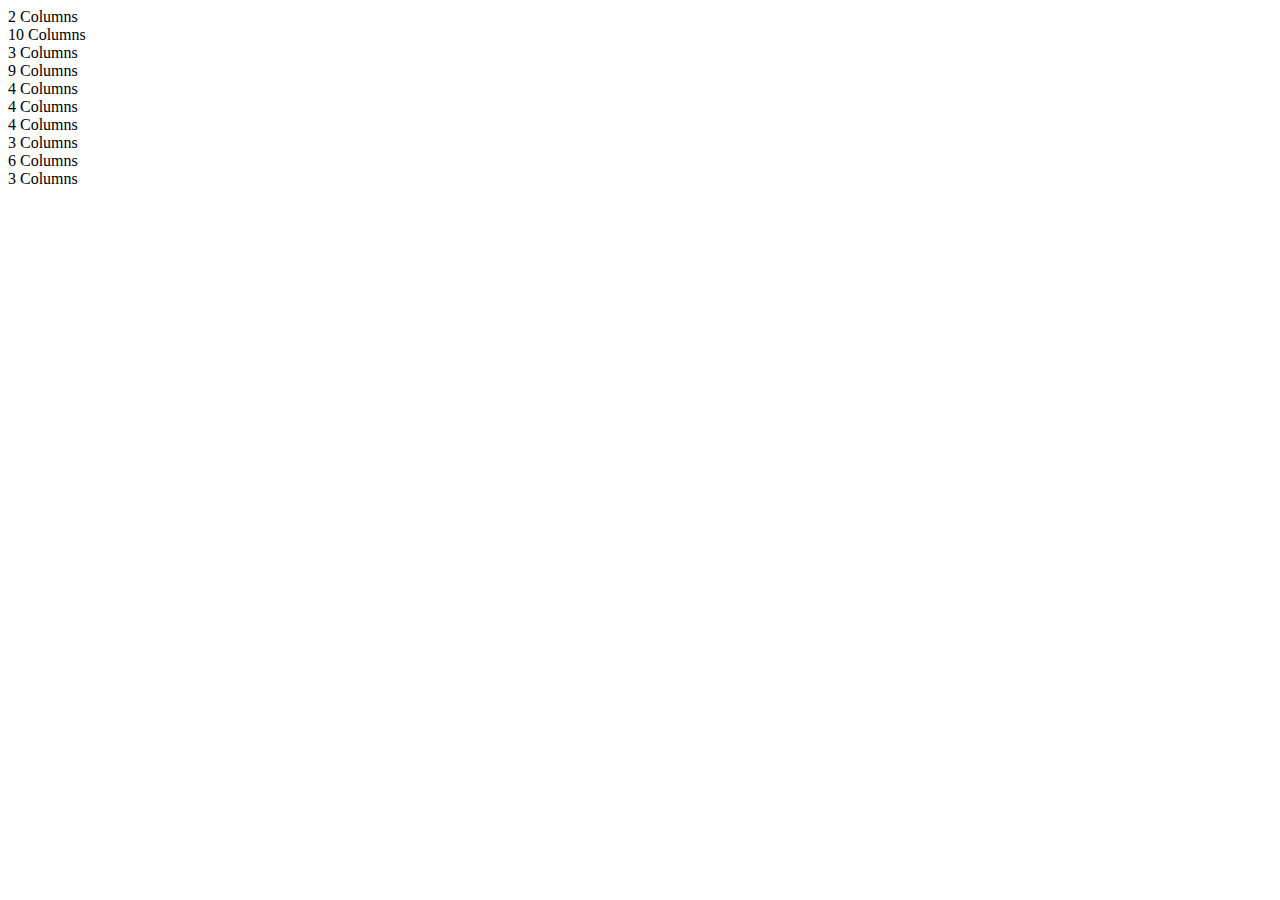
==== framework/test.html @ f55d3b2a "Add html and css content, including display:flex" ====
<!DOCTYPE html>
<html>
<head>
  <meta charset="utf-8">
  <title>Framework Test Page</title>
  <link rel="stylesheet" href="css/main.css">
</head>
<body>
  <div class="grid">
    <div class="row">
      <div class="col-2">2 Columns</div>
      <div class="col-10">10 Columns</div>
    </div>
    <div class="row">
      <div class="col-3">3 Columns</div>
      <div class="col-9">9 Columns</div>
    </div>
    <div class="row">
      <div class="col-4">4 Columns</div>
      <div class="col-4">4 Columns</div>
      <div class="col-4">4 Columns</div>
    </div>
    <div class="row">
      <div class="col-3">3 Columns</div>
      <div class="col-6">6 Columns</div>
      <div class="col-3">3 Columns</div>
    </div>
  </div>
</body>
</html>
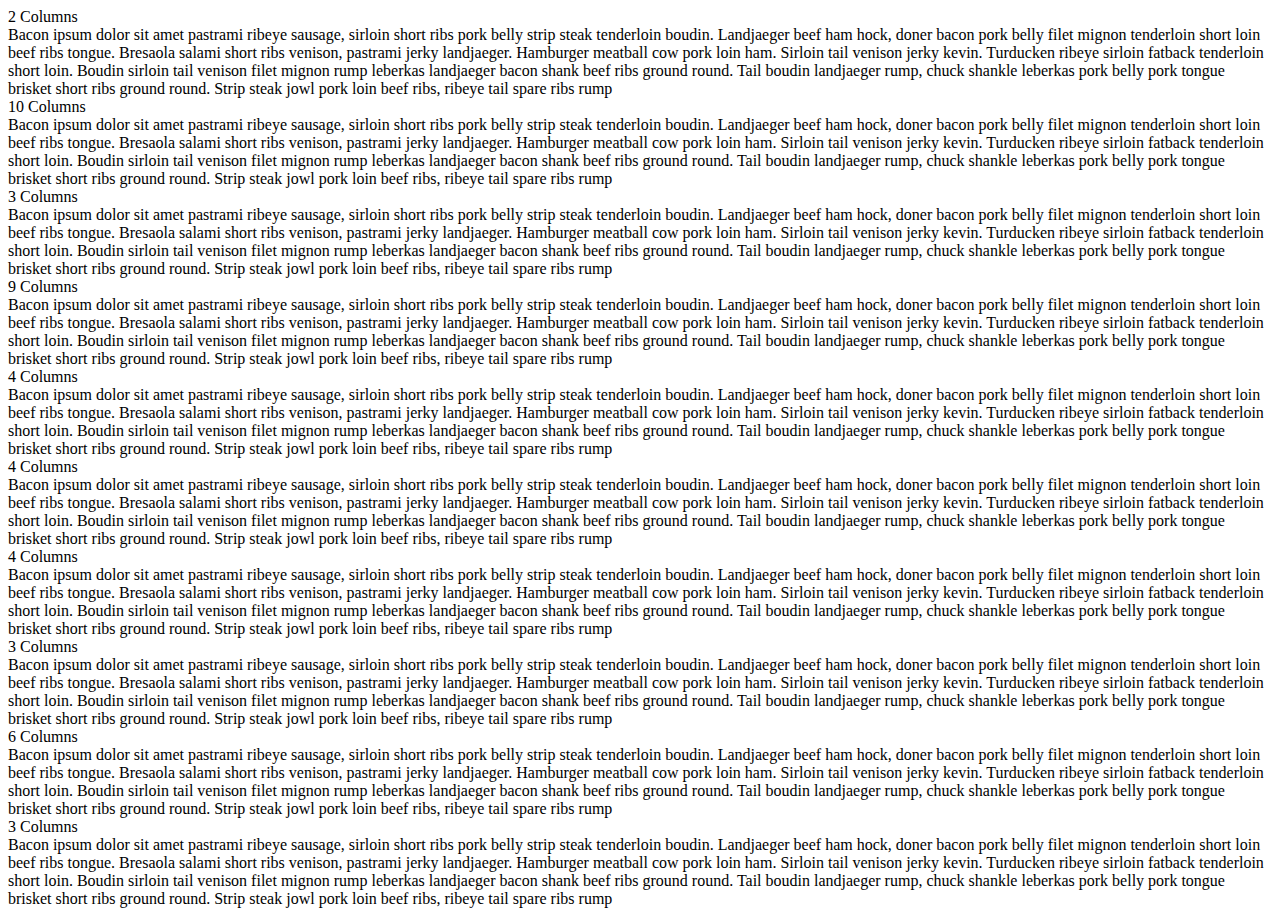
==== commit 9aad46c3: "Add Bacon Ipsum filler text" ====
--- a/framework/test.html
+++ b/framework/test.html
@@ -8,22 +8,32 @@
 <body>
   <div class="grid">
     <div class="row">
-      <div class="col-2">2 Columns</div>
-      <div class="col-10">10 Columns</div>
+      <div class="col-2">2 Columns<br>
+      Bacon ipsum dolor sit amet pastrami ribeye sausage, sirloin short ribs pork belly strip steak tenderloin boudin. Landjaeger beef ham hock, doner bacon pork belly filet mignon tenderloin short loin beef ribs tongue. Bresaola salami short ribs venison, pastrami jerky landjaeger. Hamburger meatball cow pork loin ham. Sirloin tail venison jerky kevin. Turducken ribeye sirloin fatback tenderloin short loin. Boudin sirloin tail venison filet mignon rump leberkas landjaeger bacon shank beef ribs ground round. Tail boudin landjaeger rump, chuck shankle leberkas pork belly pork tongue brisket short ribs ground round. Strip steak jowl pork loin beef ribs, ribeye tail spare ribs rump</div>
+      <div class="col-10">10 Columns<br>
+      Bacon ipsum dolor sit amet pastrami ribeye sausage, sirloin short ribs pork belly strip steak tenderloin boudin. Landjaeger beef ham hock, doner bacon pork belly filet mignon tenderloin short loin beef ribs tongue. Bresaola salami short ribs venison, pastrami jerky landjaeger. Hamburger meatball cow pork loin ham. Sirloin tail venison jerky kevin. Turducken ribeye sirloin fatback tenderloin short loin. Boudin sirloin tail venison filet mignon rump leberkas landjaeger bacon shank beef ribs ground round. Tail boudin landjaeger rump, chuck shankle leberkas pork belly pork tongue brisket short ribs ground round. Strip steak jowl pork loin beef ribs, ribeye tail spare ribs rump</div>
     </div>
     <div class="row">
-      <div class="col-3">3 Columns</div>
-      <div class="col-9">9 Columns</div>
+      <div class="col-3">3 Columns<br>
+      Bacon ipsum dolor sit amet pastrami ribeye sausage, sirloin short ribs pork belly strip steak tenderloin boudin. Landjaeger beef ham hock, doner bacon pork belly filet mignon tenderloin short loin beef ribs tongue. Bresaola salami short ribs venison, pastrami jerky landjaeger. Hamburger meatball cow pork loin ham. Sirloin tail venison jerky kevin. Turducken ribeye sirloin fatback tenderloin short loin. Boudin sirloin tail venison filet mignon rump leberkas landjaeger bacon shank beef ribs ground round. Tail boudin landjaeger rump, chuck shankle leberkas pork belly pork tongue brisket short ribs ground round. Strip steak jowl pork loin beef ribs, ribeye tail spare ribs rump</div>
+      <div class="col-9">9 Columns<br>
+      Bacon ipsum dolor sit amet pastrami ribeye sausage, sirloin short ribs pork belly strip steak tenderloin boudin. Landjaeger beef ham hock, doner bacon pork belly filet mignon tenderloin short loin beef ribs tongue. Bresaola salami short ribs venison, pastrami jerky landjaeger. Hamburger meatball cow pork loin ham. Sirloin tail venison jerky kevin. Turducken ribeye sirloin fatback tenderloin short loin. Boudin sirloin tail venison filet mignon rump leberkas landjaeger bacon shank beef ribs ground round. Tail boudin landjaeger rump, chuck shankle leberkas pork belly pork tongue brisket short ribs ground round. Strip steak jowl pork loin beef ribs, ribeye tail spare ribs rump</div>
     </div>
     <div class="row">
-      <div class="col-4">4 Columns</div>
-      <div class="col-4">4 Columns</div>
-      <div class="col-4">4 Columns</div>
+      <div class="col-4">4 Columns<br>
+      Bacon ipsum dolor sit amet pastrami ribeye sausage, sirloin short ribs pork belly strip steak tenderloin boudin. Landjaeger beef ham hock, doner bacon pork belly filet mignon tenderloin short loin beef ribs tongue. Bresaola salami short ribs venison, pastrami jerky landjaeger. Hamburger meatball cow pork loin ham. Sirloin tail venison jerky kevin. Turducken ribeye sirloin fatback tenderloin short loin. Boudin sirloin tail venison filet mignon rump leberkas landjaeger bacon shank beef ribs ground round. Tail boudin landjaeger rump, chuck shankle leberkas pork belly pork tongue brisket short ribs ground round. Strip steak jowl pork loin beef ribs, ribeye tail spare ribs rump</div>
+      <div class="col-4">4 Columns<br>
+      Bacon ipsum dolor sit amet pastrami ribeye sausage, sirloin short ribs pork belly strip steak tenderloin boudin. Landjaeger beef ham hock, doner bacon pork belly filet mignon tenderloin short loin beef ribs tongue. Bresaola salami short ribs venison, pastrami jerky landjaeger. Hamburger meatball cow pork loin ham. Sirloin tail venison jerky kevin. Turducken ribeye sirloin fatback tenderloin short loin. Boudin sirloin tail venison filet mignon rump leberkas landjaeger bacon shank beef ribs ground round. Tail boudin landjaeger rump, chuck shankle leberkas pork belly pork tongue brisket short ribs ground round. Strip steak jowl pork loin beef ribs, ribeye tail spare ribs rump</div>
+      <div class="col-4">4 Columns<br>
+      Bacon ipsum dolor sit amet pastrami ribeye sausage, sirloin short ribs pork belly strip steak tenderloin boudin. Landjaeger beef ham hock, doner bacon pork belly filet mignon tenderloin short loin beef ribs tongue. Bresaola salami short ribs venison, pastrami jerky landjaeger. Hamburger meatball cow pork loin ham. Sirloin tail venison jerky kevin. Turducken ribeye sirloin fatback tenderloin short loin. Boudin sirloin tail venison filet mignon rump leberkas landjaeger bacon shank beef ribs ground round. Tail boudin landjaeger rump, chuck shankle leberkas pork belly pork tongue brisket short ribs ground round. Strip steak jowl pork loin beef ribs, ribeye tail spare ribs rump</div>
     </div>
     <div class="row">
-      <div class="col-3">3 Columns</div>
-      <div class="col-6">6 Columns</div>
-      <div class="col-3">3 Columns</div>
+      <div class="col-3">3 Columns<br>
+      Bacon ipsum dolor sit amet pastrami ribeye sausage, sirloin short ribs pork belly strip steak tenderloin boudin. Landjaeger beef ham hock, doner bacon pork belly filet mignon tenderloin short loin beef ribs tongue. Bresaola salami short ribs venison, pastrami jerky landjaeger. Hamburger meatball cow pork loin ham. Sirloin tail venison jerky kevin. Turducken ribeye sirloin fatback tenderloin short loin. Boudin sirloin tail venison filet mignon rump leberkas landjaeger bacon shank beef ribs ground round. Tail boudin landjaeger rump, chuck shankle leberkas pork belly pork tongue brisket short ribs ground round. Strip steak jowl pork loin beef ribs, ribeye tail spare ribs rump</div>
+      <div class="col-6">6 Columns<br>
+      Bacon ipsum dolor sit amet pastrami ribeye sausage, sirloin short ribs pork belly strip steak tenderloin boudin. Landjaeger beef ham hock, doner bacon pork belly filet mignon tenderloin short loin beef ribs tongue. Bresaola salami short ribs venison, pastrami jerky landjaeger. Hamburger meatball cow pork loin ham. Sirloin tail venison jerky kevin. Turducken ribeye sirloin fatback tenderloin short loin. Boudin sirloin tail venison filet mignon rump leberkas landjaeger bacon shank beef ribs ground round. Tail boudin landjaeger rump, chuck shankle leberkas pork belly pork tongue brisket short ribs ground round. Strip steak jowl pork loin beef ribs, ribeye tail spare ribs rump</div>
+      <div class="col-3">3 Columns<br>
+      Bacon ipsum dolor sit amet pastrami ribeye sausage, sirloin short ribs pork belly strip steak tenderloin boudin. Landjaeger beef ham hock, doner bacon pork belly filet mignon tenderloin short loin beef ribs tongue. Bresaola salami short ribs venison, pastrami jerky landjaeger. Hamburger meatball cow pork loin ham. Sirloin tail venison jerky kevin. Turducken ribeye sirloin fatback tenderloin short loin. Boudin sirloin tail venison filet mignon rump leberkas landjaeger bacon shank beef ribs ground round. Tail boudin landjaeger rump, chuck shankle leberkas pork belly pork tongue brisket short ribs ground round. Strip steak jowl pork loin beef ribs, ribeye tail spare ribs rump</div>
     </div>
   </div>
 </body>
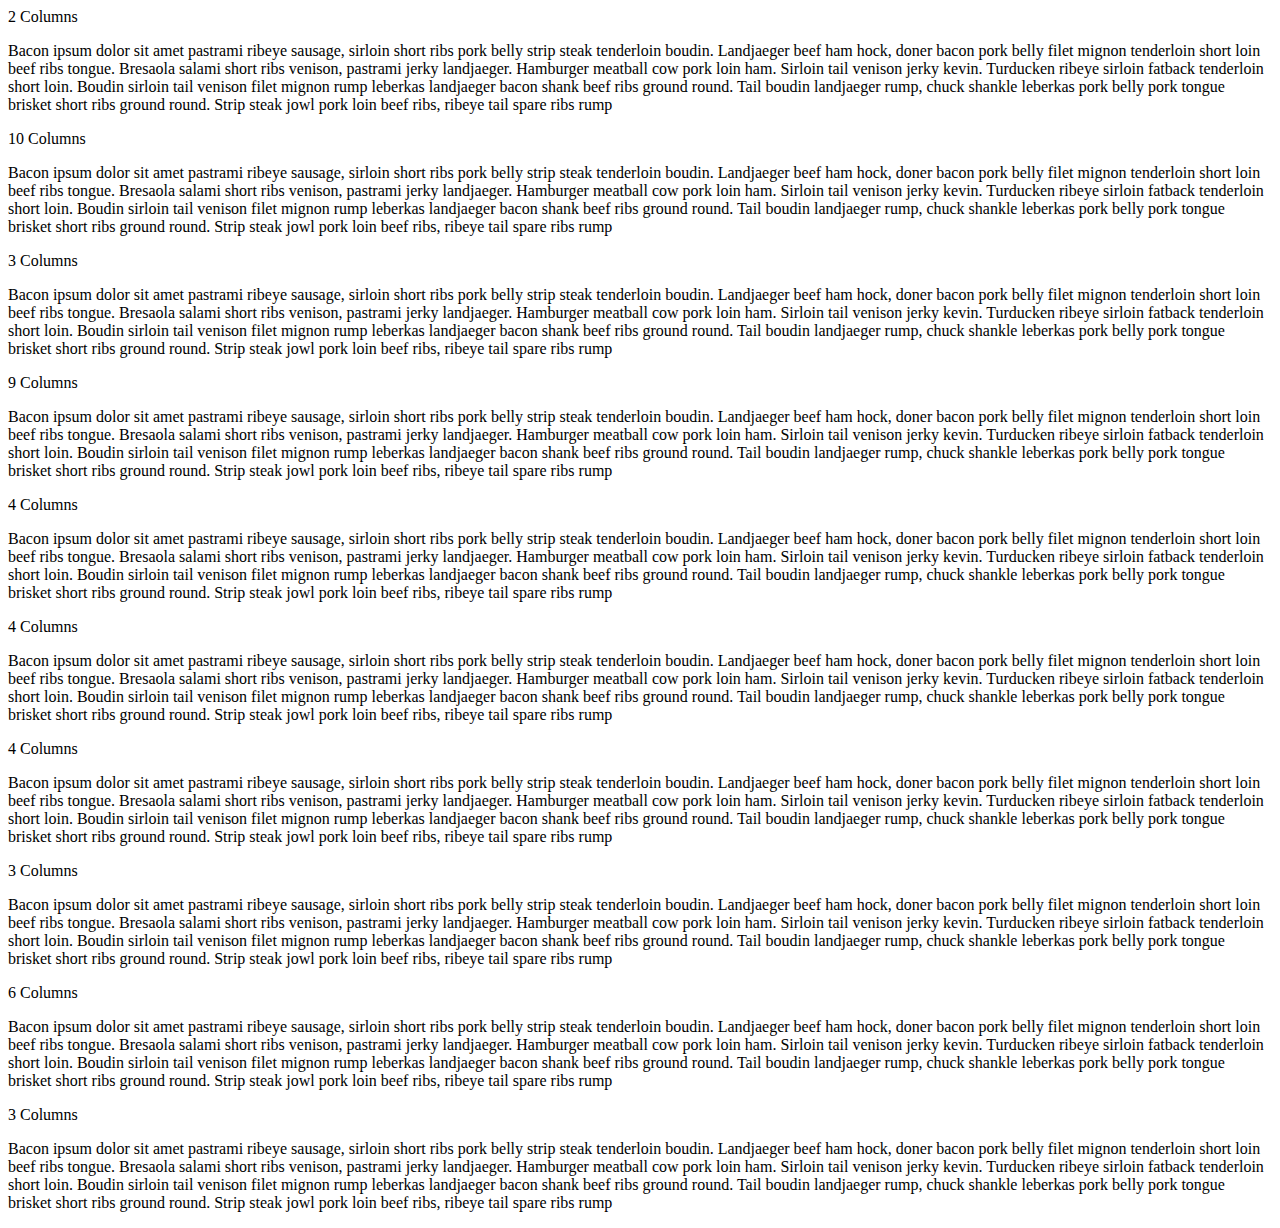
==== commit d5d8a01a: "Add <p> tags to Bacon ipsum" ====
--- a/framework/test.html
+++ b/framework/test.html
@@ -9,31 +9,31 @@
   <div class="grid">
     <div class="row">
       <div class="col-2">2 Columns<br>
-      Bacon ipsum dolor sit amet pastrami ribeye sausage, sirloin short ribs pork belly strip steak tenderloin boudin. Landjaeger beef ham hock, doner bacon pork belly filet mignon tenderloin short loin beef ribs tongue. Bresaola salami short ribs venison, pastrami jerky landjaeger. Hamburger meatball cow pork loin ham. Sirloin tail venison jerky kevin. Turducken ribeye sirloin fatback tenderloin short loin. Boudin sirloin tail venison filet mignon rump leberkas landjaeger bacon shank beef ribs ground round. Tail boudin landjaeger rump, chuck shankle leberkas pork belly pork tongue brisket short ribs ground round. Strip steak jowl pork loin beef ribs, ribeye tail spare ribs rump</div>
+      <p>Bacon ipsum dolor sit amet pastrami ribeye sausage, sirloin short ribs pork belly strip steak tenderloin boudin. Landjaeger beef ham hock, doner bacon pork belly filet mignon tenderloin short loin beef ribs tongue. Bresaola salami short ribs venison, pastrami jerky landjaeger. Hamburger meatball cow pork loin ham. Sirloin tail venison jerky kevin. Turducken ribeye sirloin fatback tenderloin short loin. Boudin sirloin tail venison filet mignon rump leberkas landjaeger bacon shank beef ribs ground round. Tail boudin landjaeger rump, chuck shankle leberkas pork belly pork tongue brisket short ribs ground round. Strip steak jowl pork loin beef ribs, ribeye tail spare ribs rump</p></div>
       <div class="col-10">10 Columns<br>
-      Bacon ipsum dolor sit amet pastrami ribeye sausage, sirloin short ribs pork belly strip steak tenderloin boudin. Landjaeger beef ham hock, doner bacon pork belly filet mignon tenderloin short loin beef ribs tongue. Bresaola salami short ribs venison, pastrami jerky landjaeger. Hamburger meatball cow pork loin ham. Sirloin tail venison jerky kevin. Turducken ribeye sirloin fatback tenderloin short loin. Boudin sirloin tail venison filet mignon rump leberkas landjaeger bacon shank beef ribs ground round. Tail boudin landjaeger rump, chuck shankle leberkas pork belly pork tongue brisket short ribs ground round. Strip steak jowl pork loin beef ribs, ribeye tail spare ribs rump</div>
+      <p>Bacon ipsum dolor sit amet pastrami ribeye sausage, sirloin short ribs pork belly strip steak tenderloin boudin. Landjaeger beef ham hock, doner bacon pork belly filet mignon tenderloin short loin beef ribs tongue. Bresaola salami short ribs venison, pastrami jerky landjaeger. Hamburger meatball cow pork loin ham. Sirloin tail venison jerky kevin. Turducken ribeye sirloin fatback tenderloin short loin. Boudin sirloin tail venison filet mignon rump leberkas landjaeger bacon shank beef ribs ground round. Tail boudin landjaeger rump, chuck shankle leberkas pork belly pork tongue brisket short ribs ground round. Strip steak jowl pork loin beef ribs, ribeye tail spare ribs rump</p></div>
     </div>
     <div class="row">
       <div class="col-3">3 Columns<br>
-      Bacon ipsum dolor sit amet pastrami ribeye sausage, sirloin short ribs pork belly strip steak tenderloin boudin. Landjaeger beef ham hock, doner bacon pork belly filet mignon tenderloin short loin beef ribs tongue. Bresaola salami short ribs venison, pastrami jerky landjaeger. Hamburger meatball cow pork loin ham. Sirloin tail venison jerky kevin. Turducken ribeye sirloin fatback tenderloin short loin. Boudin sirloin tail venison filet mignon rump leberkas landjaeger bacon shank beef ribs ground round. Tail boudin landjaeger rump, chuck shankle leberkas pork belly pork tongue brisket short ribs ground round. Strip steak jowl pork loin beef ribs, ribeye tail spare ribs rump</div>
+      <p>Bacon ipsum dolor sit amet pastrami ribeye sausage, sirloin short ribs pork belly strip steak tenderloin boudin. Landjaeger beef ham hock, doner bacon pork belly filet mignon tenderloin short loin beef ribs tongue. Bresaola salami short ribs venison, pastrami jerky landjaeger. Hamburger meatball cow pork loin ham. Sirloin tail venison jerky kevin. Turducken ribeye sirloin fatback tenderloin short loin. Boudin sirloin tail venison filet mignon rump leberkas landjaeger bacon shank beef ribs ground round. Tail boudin landjaeger rump, chuck shankle leberkas pork belly pork tongue brisket short ribs ground round. Strip steak jowl pork loin beef ribs, ribeye tail spare ribs rump</p></div>
       <div class="col-9">9 Columns<br>
-      Bacon ipsum dolor sit amet pastrami ribeye sausage, sirloin short ribs pork belly strip steak tenderloin boudin. Landjaeger beef ham hock, doner bacon pork belly filet mignon tenderloin short loin beef ribs tongue. Bresaola salami short ribs venison, pastrami jerky landjaeger. Hamburger meatball cow pork loin ham. Sirloin tail venison jerky kevin. Turducken ribeye sirloin fatback tenderloin short loin. Boudin sirloin tail venison filet mignon rump leberkas landjaeger bacon shank beef ribs ground round. Tail boudin landjaeger rump, chuck shankle leberkas pork belly pork tongue brisket short ribs ground round. Strip steak jowl pork loin beef ribs, ribeye tail spare ribs rump</div>
+      <p>Bacon ipsum dolor sit amet pastrami ribeye sausage, sirloin short ribs pork belly strip steak tenderloin boudin. Landjaeger beef ham hock, doner bacon pork belly filet mignon tenderloin short loin beef ribs tongue. Bresaola salami short ribs venison, pastrami jerky landjaeger. Hamburger meatball cow pork loin ham. Sirloin tail venison jerky kevin. Turducken ribeye sirloin fatback tenderloin short loin. Boudin sirloin tail venison filet mignon rump leberkas landjaeger bacon shank beef ribs ground round. Tail boudin landjaeger rump, chuck shankle leberkas pork belly pork tongue brisket short ribs ground round. Strip steak jowl pork loin beef ribs, ribeye tail spare ribs rump</p></div>
     </div>
     <div class="row">
       <div class="col-4">4 Columns<br>
-      Bacon ipsum dolor sit amet pastrami ribeye sausage, sirloin short ribs pork belly strip steak tenderloin boudin. Landjaeger beef ham hock, doner bacon pork belly filet mignon tenderloin short loin beef ribs tongue. Bresaola salami short ribs venison, pastrami jerky landjaeger. Hamburger meatball cow pork loin ham. Sirloin tail venison jerky kevin. Turducken ribeye sirloin fatback tenderloin short loin. Boudin sirloin tail venison filet mignon rump leberkas landjaeger bacon shank beef ribs ground round. Tail boudin landjaeger rump, chuck shankle leberkas pork belly pork tongue brisket short ribs ground round. Strip steak jowl pork loin beef ribs, ribeye tail spare ribs rump</div>
+      <p>Bacon ipsum dolor sit amet pastrami ribeye sausage, sirloin short ribs pork belly strip steak tenderloin boudin. Landjaeger beef ham hock, doner bacon pork belly filet mignon tenderloin short loin beef ribs tongue. Bresaola salami short ribs venison, pastrami jerky landjaeger. Hamburger meatball cow pork loin ham. Sirloin tail venison jerky kevin. Turducken ribeye sirloin fatback tenderloin short loin. Boudin sirloin tail venison filet mignon rump leberkas landjaeger bacon shank beef ribs ground round. Tail boudin landjaeger rump, chuck shankle leberkas pork belly pork tongue brisket short ribs ground round. Strip steak jowl pork loin beef ribs, ribeye tail spare ribs rump</p></div>
       <div class="col-4">4 Columns<br>
-      Bacon ipsum dolor sit amet pastrami ribeye sausage, sirloin short ribs pork belly strip steak tenderloin boudin. Landjaeger beef ham hock, doner bacon pork belly filet mignon tenderloin short loin beef ribs tongue. Bresaola salami short ribs venison, pastrami jerky landjaeger. Hamburger meatball cow pork loin ham. Sirloin tail venison jerky kevin. Turducken ribeye sirloin fatback tenderloin short loin. Boudin sirloin tail venison filet mignon rump leberkas landjaeger bacon shank beef ribs ground round. Tail boudin landjaeger rump, chuck shankle leberkas pork belly pork tongue brisket short ribs ground round. Strip steak jowl pork loin beef ribs, ribeye tail spare ribs rump</div>
+      <p>Bacon ipsum dolor sit amet pastrami ribeye sausage, sirloin short ribs pork belly strip steak tenderloin boudin. Landjaeger beef ham hock, doner bacon pork belly filet mignon tenderloin short loin beef ribs tongue. Bresaola salami short ribs venison, pastrami jerky landjaeger. Hamburger meatball cow pork loin ham. Sirloin tail venison jerky kevin. Turducken ribeye sirloin fatback tenderloin short loin. Boudin sirloin tail venison filet mignon rump leberkas landjaeger bacon shank beef ribs ground round. Tail boudin landjaeger rump, chuck shankle leberkas pork belly pork tongue brisket short ribs ground round. Strip steak jowl pork loin beef ribs, ribeye tail spare ribs rump</P></div>
       <div class="col-4">4 Columns<br>
-      Bacon ipsum dolor sit amet pastrami ribeye sausage, sirloin short ribs pork belly strip steak tenderloin boudin. Landjaeger beef ham hock, doner bacon pork belly filet mignon tenderloin short loin beef ribs tongue. Bresaola salami short ribs venison, pastrami jerky landjaeger. Hamburger meatball cow pork loin ham. Sirloin tail venison jerky kevin. Turducken ribeye sirloin fatback tenderloin short loin. Boudin sirloin tail venison filet mignon rump leberkas landjaeger bacon shank beef ribs ground round. Tail boudin landjaeger rump, chuck shankle leberkas pork belly pork tongue brisket short ribs ground round. Strip steak jowl pork loin beef ribs, ribeye tail spare ribs rump</div>
+      <p>Bacon ipsum dolor sit amet pastrami ribeye sausage, sirloin short ribs pork belly strip steak tenderloin boudin. Landjaeger beef ham hock, doner bacon pork belly filet mignon tenderloin short loin beef ribs tongue. Bresaola salami short ribs venison, pastrami jerky landjaeger. Hamburger meatball cow pork loin ham. Sirloin tail venison jerky kevin. Turducken ribeye sirloin fatback tenderloin short loin. Boudin sirloin tail venison filet mignon rump leberkas landjaeger bacon shank beef ribs ground round. Tail boudin landjaeger rump, chuck shankle leberkas pork belly pork tongue brisket short ribs ground round. Strip steak jowl pork loin beef ribs, ribeye tail spare ribs rump</P></div>
     </div>
     <div class="row">
       <div class="col-3">3 Columns<br>
-      Bacon ipsum dolor sit amet pastrami ribeye sausage, sirloin short ribs pork belly strip steak tenderloin boudin. Landjaeger beef ham hock, doner bacon pork belly filet mignon tenderloin short loin beef ribs tongue. Bresaola salami short ribs venison, pastrami jerky landjaeger. Hamburger meatball cow pork loin ham. Sirloin tail venison jerky kevin. Turducken ribeye sirloin fatback tenderloin short loin. Boudin sirloin tail venison filet mignon rump leberkas landjaeger bacon shank beef ribs ground round. Tail boudin landjaeger rump, chuck shankle leberkas pork belly pork tongue brisket short ribs ground round. Strip steak jowl pork loin beef ribs, ribeye tail spare ribs rump</div>
+      <p>Bacon ipsum dolor sit amet pastrami ribeye sausage, sirloin short ribs pork belly strip steak tenderloin boudin. Landjaeger beef ham hock, doner bacon pork belly filet mignon tenderloin short loin beef ribs tongue. Bresaola salami short ribs venison, pastrami jerky landjaeger. Hamburger meatball cow pork loin ham. Sirloin tail venison jerky kevin. Turducken ribeye sirloin fatback tenderloin short loin. Boudin sirloin tail venison filet mignon rump leberkas landjaeger bacon shank beef ribs ground round. Tail boudin landjaeger rump, chuck shankle leberkas pork belly pork tongue brisket short ribs ground round. Strip steak jowl pork loin beef ribs, ribeye tail spare ribs rump</P></div>
       <div class="col-6">6 Columns<br>
-      Bacon ipsum dolor sit amet pastrami ribeye sausage, sirloin short ribs pork belly strip steak tenderloin boudin. Landjaeger beef ham hock, doner bacon pork belly filet mignon tenderloin short loin beef ribs tongue. Bresaola salami short ribs venison, pastrami jerky landjaeger. Hamburger meatball cow pork loin ham. Sirloin tail venison jerky kevin. Turducken ribeye sirloin fatback tenderloin short loin. Boudin sirloin tail venison filet mignon rump leberkas landjaeger bacon shank beef ribs ground round. Tail boudin landjaeger rump, chuck shankle leberkas pork belly pork tongue brisket short ribs ground round. Strip steak jowl pork loin beef ribs, ribeye tail spare ribs rump</div>
+      <p>Bacon ipsum dolor sit amet pastrami ribeye sausage, sirloin short ribs pork belly strip steak tenderloin boudin. Landjaeger beef ham hock, doner bacon pork belly filet mignon tenderloin short loin beef ribs tongue. Bresaola salami short ribs venison, pastrami jerky landjaeger. Hamburger meatball cow pork loin ham. Sirloin tail venison jerky kevin. Turducken ribeye sirloin fatback tenderloin short loin. Boudin sirloin tail venison filet mignon rump leberkas landjaeger bacon shank beef ribs ground round. Tail boudin landjaeger rump, chuck shankle leberkas pork belly pork tongue brisket short ribs ground round. Strip steak jowl pork loin beef ribs, ribeye tail spare ribs rump</P></div>
       <div class="col-3">3 Columns<br>
-      Bacon ipsum dolor sit amet pastrami ribeye sausage, sirloin short ribs pork belly strip steak tenderloin boudin. Landjaeger beef ham hock, doner bacon pork belly filet mignon tenderloin short loin beef ribs tongue. Bresaola salami short ribs venison, pastrami jerky landjaeger. Hamburger meatball cow pork loin ham. Sirloin tail venison jerky kevin. Turducken ribeye sirloin fatback tenderloin short loin. Boudin sirloin tail venison filet mignon rump leberkas landjaeger bacon shank beef ribs ground round. Tail boudin landjaeger rump, chuck shankle leberkas pork belly pork tongue brisket short ribs ground round. Strip steak jowl pork loin beef ribs, ribeye tail spare ribs rump</div>
+      <p>Bacon ipsum dolor sit amet pastrami ribeye sausage, sirloin short ribs pork belly strip steak tenderloin boudin. Landjaeger beef ham hock, doner bacon pork belly filet mignon tenderloin short loin beef ribs tongue. Bresaola salami short ribs venison, pastrami jerky landjaeger. Hamburger meatball cow pork loin ham. Sirloin tail venison jerky kevin. Turducken ribeye sirloin fatback tenderloin short loin. Boudin sirloin tail venison filet mignon rump leberkas landjaeger bacon shank beef ribs ground round. Tail boudin landjaeger rump, chuck shankle leberkas pork belly pork tongue brisket short ribs ground round. Strip steak jowl pork loin beef ribs, ribeye tail spare ribs rump</P></div>
     </div>
   </div>
 </body>
